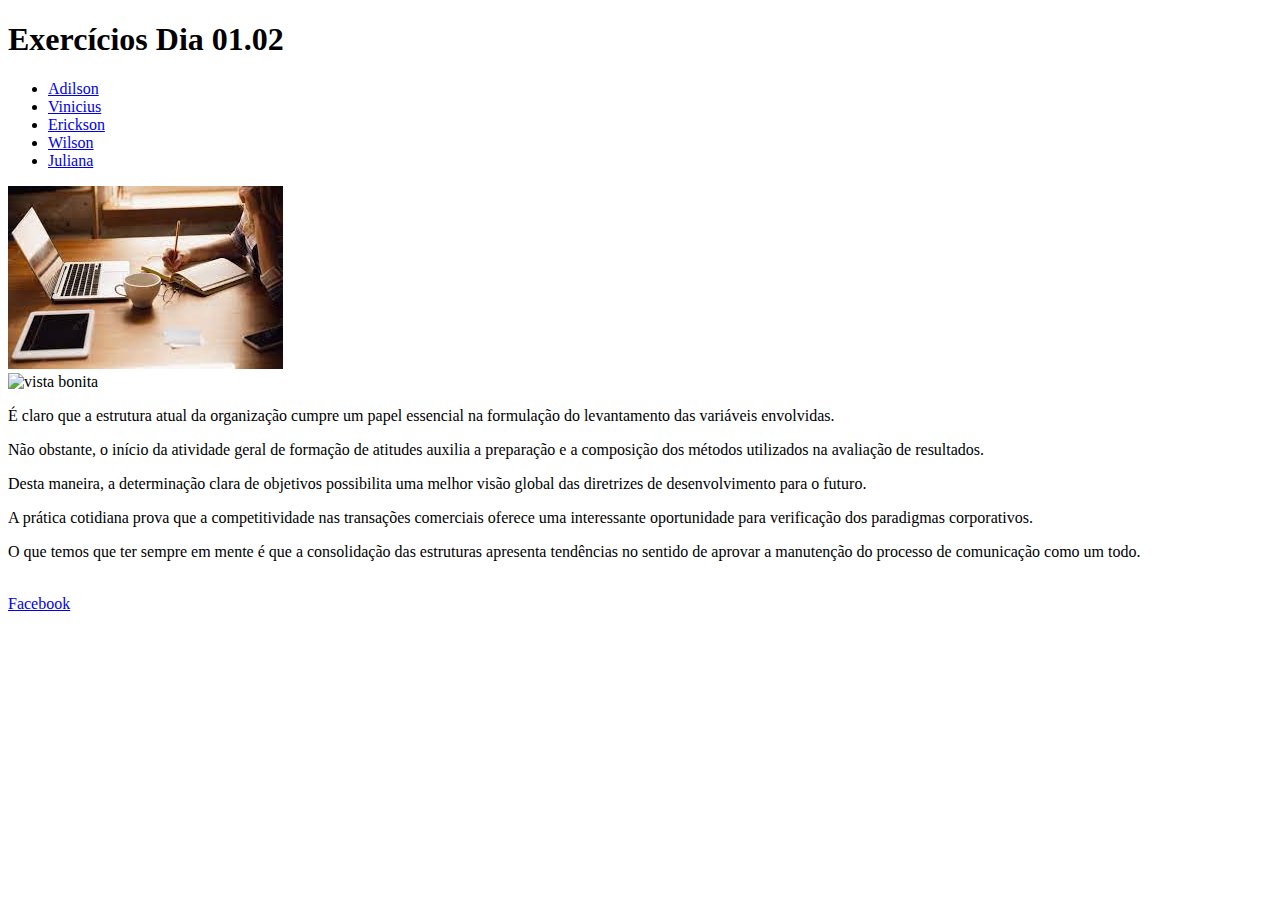
==== fundamentos/secao-02-introducao-html-css/dia-01-html-css-estruturas-de-paginas/index2.html @ 130fc884 "exercicio dia 01.02" ====
<!DOCTYPE html>
<html lang="pt-br">
  <head>
    <meta charset="UTF-8">
    <title>Exercício Dia 01.02</title>
  </head>
  <body>
    <h1>Exercícios Dia 01.02</h1>
      <ul>
        <li><a href="#Adilson">Adilson</a></li>
        <li><a href="#Vinicius">Vinicius</a></li>
        <li><a href="#Erickson">Erickson</a> </li>
        <li><a href="#Wilson">Wilson</a></li>
        <li><a href="#Juliana">Juliana</a></li>
      </ul>
      <img src="[data-uri]"
      alt="Material de Estudo"> <br>
      <img src="../Imagens/word-imagz-359.png" alt="vista bonita"> <br>
      <p id="Adilson">É claro que a estrutura atual da organização cumpre um papel essencial na formulação do levantamento das variáveis envolvidas.
    </p>
      <p id="Vinicius">Não obstante, o início da atividade geral de formação de atitudes auxilia a preparação e a composição dos métodos utilizados na avaliação de resultados.
    </p>
      <p id="Erickson">Desta maneira, a determinação clara de objetivos possibilita uma melhor visão global das diretrizes de desenvolvimento para o futuro.
    </p>
      <p id="Wilson">A prática cotidiana prova que a competitividade nas transações comerciais oferece uma interessante oportunidade para verificação dos paradigmas corporativos.
    </p>
      <p id="Juliana">O que temos que ter sempre em mente é que a consolidação das estruturas apresenta tendências no sentido de aprovar a manutenção do processo de comunicação como um todo.
    </p> <br>
    
    <a href="https://www.facebook.com/" target="_blank">Facebook</a>
    </body>
</html>
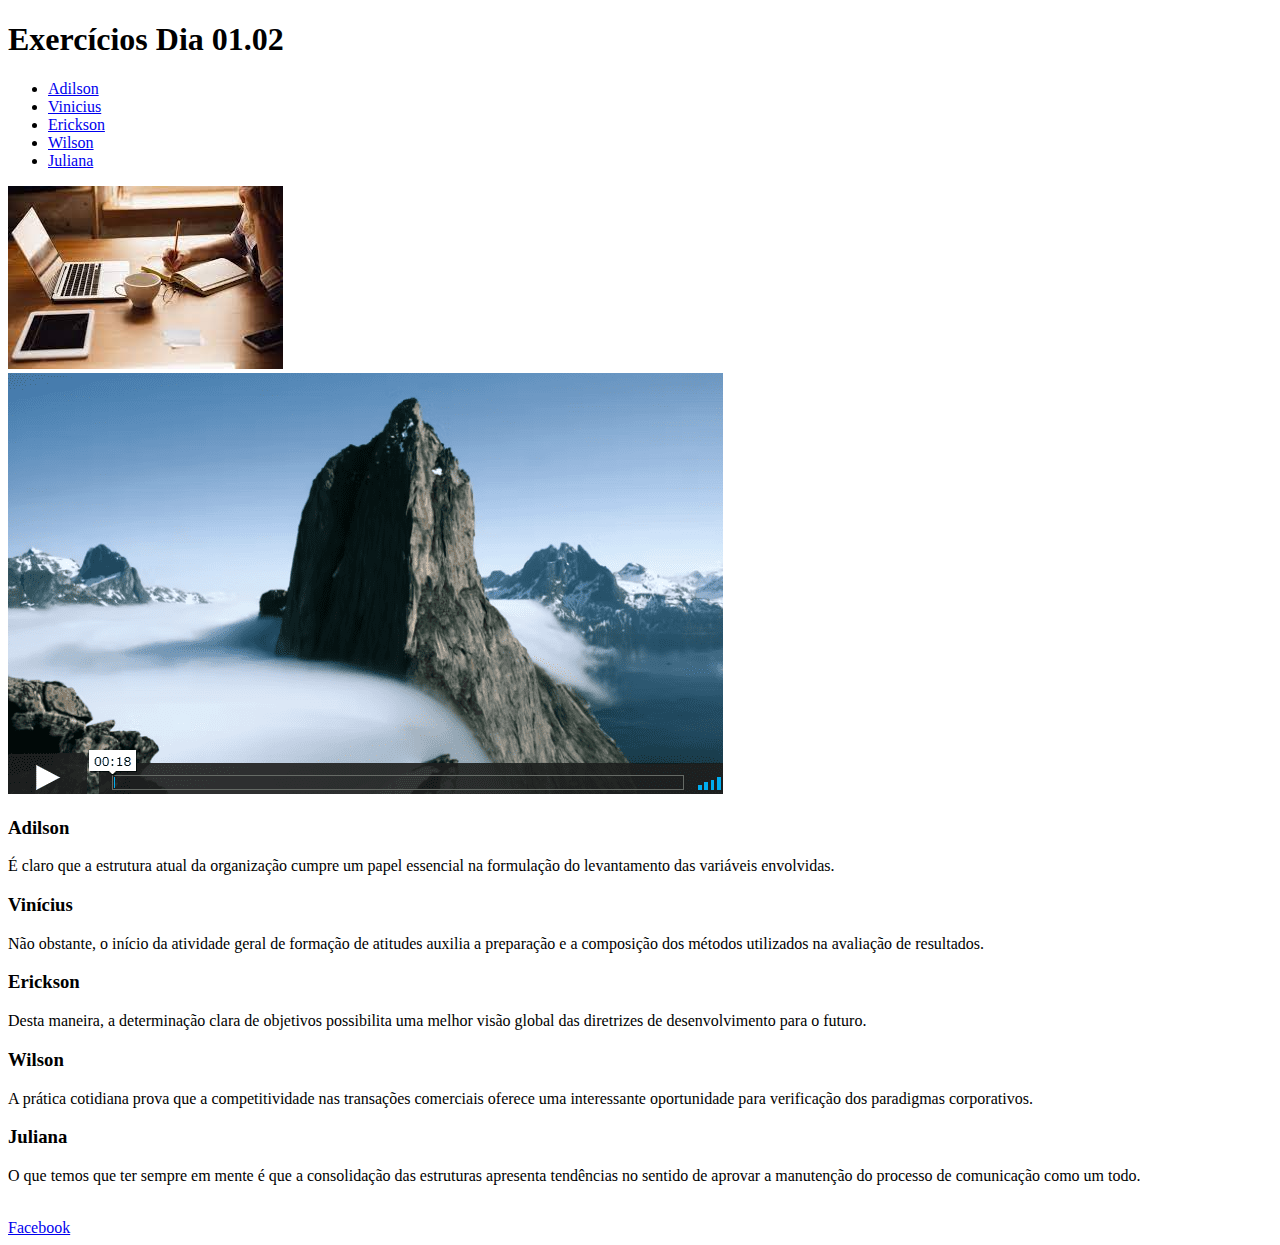
==== commit 9651441e: "correção imagem local" ====
--- a/fundamentos/secao-02-introducao-html-css/dia-01-html-css-estruturas-de-paginas/index2.html
+++ b/fundamentos/secao-02-introducao-html-css/dia-01-html-css-estruturas-de-paginas/index2.html
@@ -15,16 +15,16 @@
       </ul>
       <img src="[data-uri]"
       alt="Material de Estudo"> <br>
-      <img src="../Imagens/word-imagz-359.png" alt="vista bonita"> <br>
-      <p id="Adilson">É claro que a estrutura atual da organização cumpre um papel essencial na formulação do levantamento das variáveis envolvidas.
+      <img src="../dia-02-html-css-primeiros-passos-em-css/word-image-359.png" alt="vista bonita"> <br>
+      <p id="Adilson"><h3>Adilson<br></h3>É claro que a estrutura atual da organização cumpre um papel essencial na formulação do levantamento das variáveis envolvidas.
     </p>
-      <p id="Vinicius">Não obstante, o início da atividade geral de formação de atitudes auxilia a preparação e a composição dos métodos utilizados na avaliação de resultados.
+      <p id="Vinicius"> <h3> Vinícius<br></h3> Não obstante, o início da atividade geral de formação de atitudes auxilia a preparação e a composição dos métodos utilizados na avaliação de resultados.
     </p>
-      <p id="Erickson">Desta maneira, a determinação clara de objetivos possibilita uma melhor visão global das diretrizes de desenvolvimento para o futuro.
+      <p id="Erickson"><h3>Erickson<br></h3>Desta maneira, a determinação clara de objetivos possibilita uma melhor visão global das diretrizes de desenvolvimento para o futuro.
     </p>
-      <p id="Wilson">A prática cotidiana prova que a competitividade nas transações comerciais oferece uma interessante oportunidade para verificação dos paradigmas corporativos.
+      <p id="Wilson"><h3>Wilson<br></h3>A prática cotidiana prova que a competitividade nas transações comerciais oferece uma interessante oportunidade para verificação dos paradigmas corporativos.
     </p>
-      <p id="Juliana">O que temos que ter sempre em mente é que a consolidação das estruturas apresenta tendências no sentido de aprovar a manutenção do processo de comunicação como um todo.
+      <p id="Juliana"><h3>Juliana<br></h3>O que temos que ter sempre em mente é que a consolidação das estruturas apresenta tendências no sentido de aprovar a manutenção do processo de comunicação como um todo.
     </p> <br>
     
     <a href="https://www.facebook.com/" target="_blank">Facebook</a>
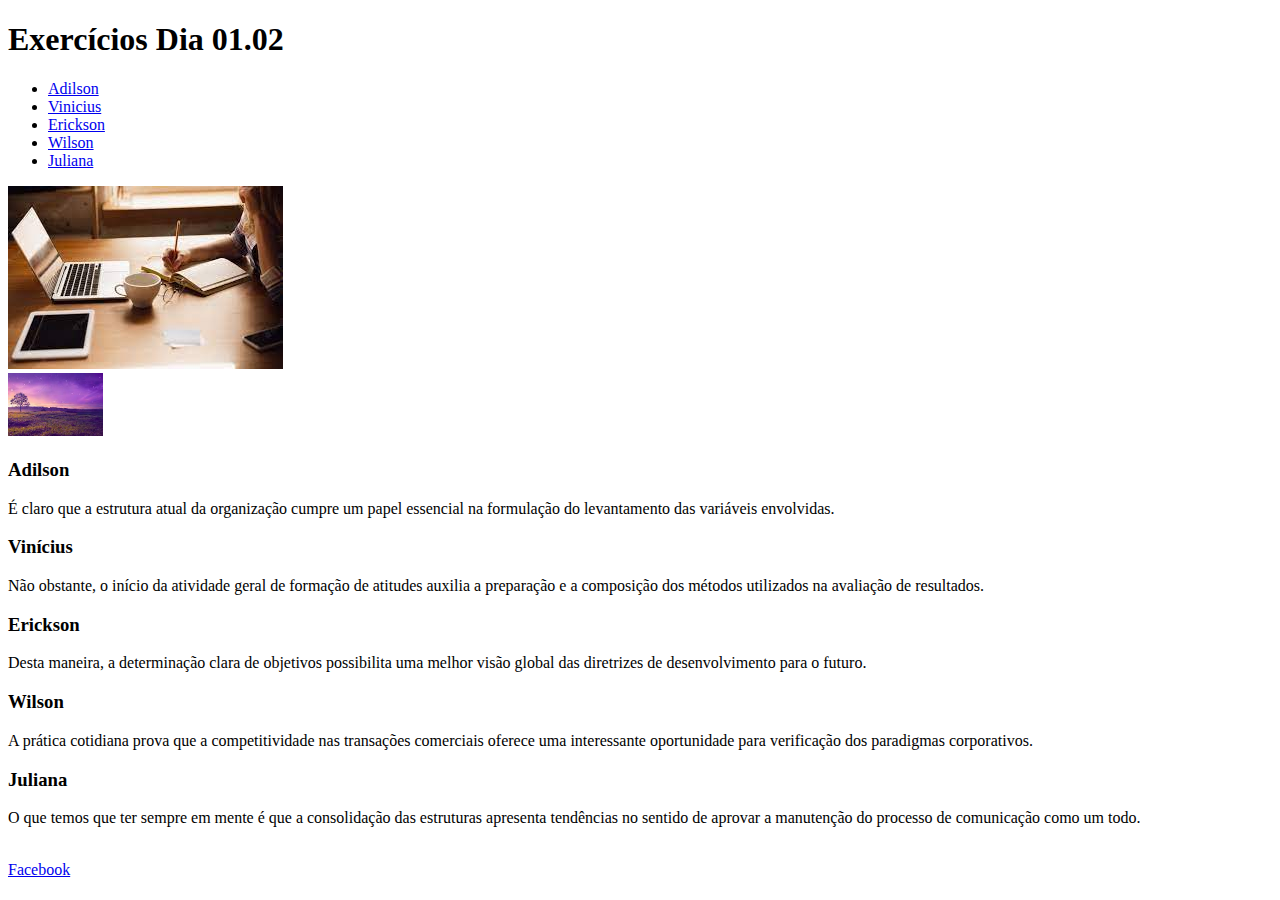
==== commit 70ed8a6a: "att imagem" ====
--- a/fundamentos/secao-02-introducao-html-css/dia-01-html-css-estruturas-de-paginas/index2.html
+++ b/fundamentos/secao-02-introducao-html-css/dia-01-html-css-estruturas-de-paginas/index2.html
@@ -15,7 +15,7 @@
       </ul>
       <img src="[data-uri]"
       alt="Material de Estudo"> <br>
-      <img src="../dia-02-html-css-primeiros-passos-em-css/word-image-359.png" alt="vista bonita"> <br>
+      <img src="./download.jpeg" alt="vista bonita" width="95px"> <br>
       <p id="Adilson"><h3>Adilson<br></h3>É claro que a estrutura atual da organização cumpre um papel essencial na formulação do levantamento das variáveis envolvidas.
     </p>
       <p id="Vinicius"> <h3> Vinícius<br></h3> Não obstante, o início da atividade geral de formação de atitudes auxilia a preparação e a composição dos métodos utilizados na avaliação de resultados.
